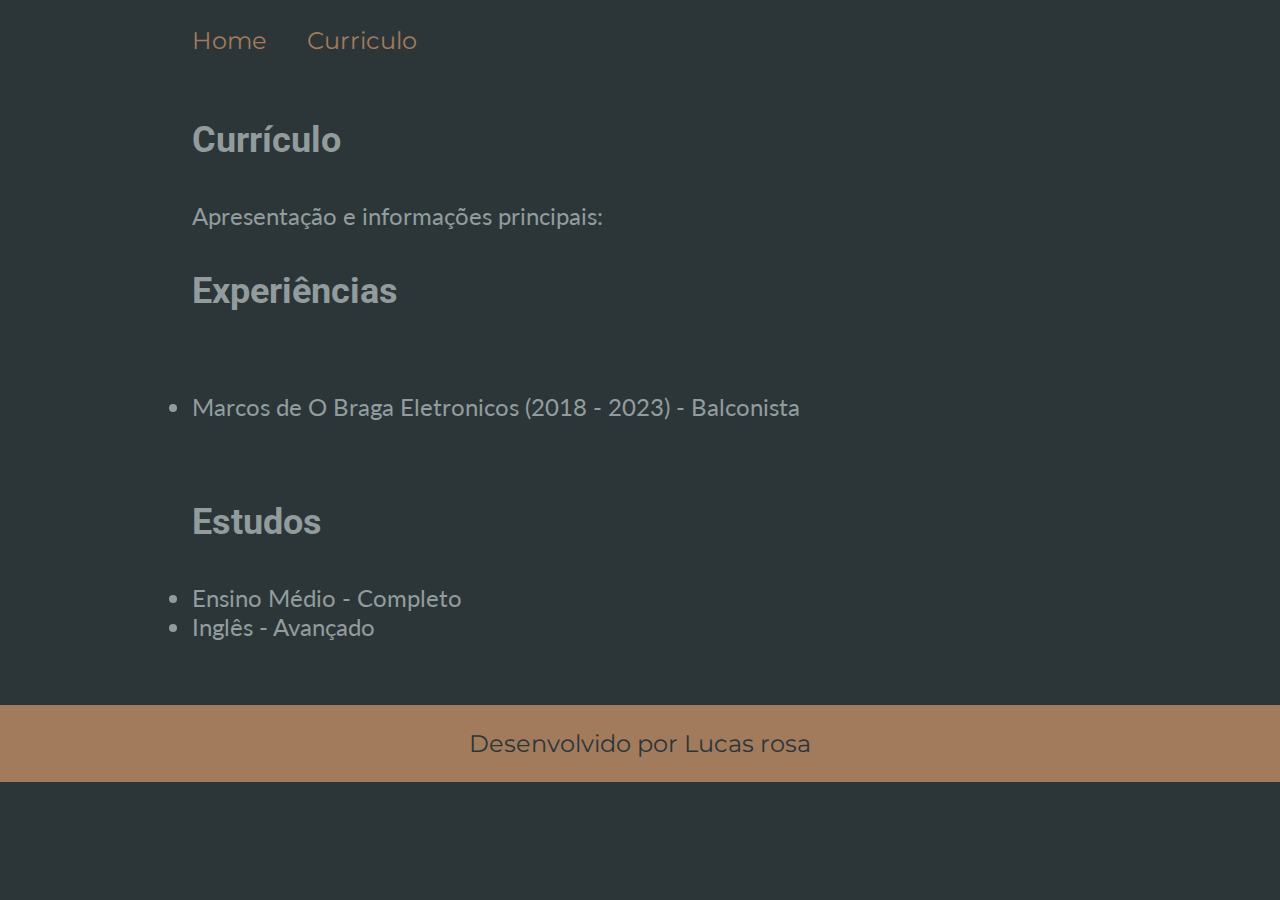
==== Curriculo.html @ b666a460 "Add files via upload" ====
<!DOCTYPE html>
<html lang="pt-br">
<head>
    <meta charset="UTF-8">
    <meta name="viewport" content="width=device-width, initial-scale=1.0">
    <link rel="stylesheet" href="./styles/style.css">
    <title>Curriculo</title>

</head>
    <body>
        <header class="cabecalho">
            <nav class="cabecalho__menu">
                <a href="index.html" class="cabecalho__menu__link">Home</a>
                <a href="curriculo.html" class="cabecalho__menu__link">Curriculo</a>
            </nav>  
        </header>
                <main class="apresentacao">
                    <section class="apresentacao__conteudo">
                        <h1 class="apresentacao__conteudo__titulo">Currículo</h1>
                        <p class="apresentacao__conteudo__texto">
                            Apresentação e informações principais:
                        </p>
                        <h2 class="apresentacao__conteudo__titulo">Experiências</h2>
                        <p class="apresentacao__conteudo__texto">
                        <ul class="apresentacao__conteudo__texto">
                            <li> Marcos de O Braga Eletronicos (2018 - 2023) - Balconista </li>
                        </ul>
                        </p>
                        <h2 class="apresentacao__conteudo__titulo">Estudos</h2>
                        <div class="apresentacao__conteudo__texto">
                        <ul class="apresentacao__conteudo__texto">
                            <li>Ensino Médio - Completo</li>
                            <li>Inglês - Avançado</li>
                        </ul>
                        </div>    
                    </section>
                </main> 
        <footer class="rodape">
            <p>Desenvolvido por Lucas rosa</p>
        </footer>
    </body>
</html>
---- styles/style.css ----
@import url('https://fonts.googleapis.com/css2?family=Montserrat:wght@200&display=swap');
@import url('https://fonts.googleapis.com/css2?family=Montserrat:wght@200&family=Roboto:wght@300&display=swap');
  @import url('https://fonts.googleapis.com/css2?family=Lato:wght@300&family=Montserrat:wght@200&family=Roboto:ital,wght@1,100&display=swap');


:root{
    --cor-primaria:  #2C3639;
    --cor-secundaria: #929c9c;
    --cor-terciaria:  #A27B5C;
    --cor-hover: #272727;
}

:root{
    --fonte--cabecalho: 'montserrat', 'sans-seriff';
    --fonte--apresentacao: 'roboto', 'sans-seriff';
    --fonte--apresentacao--conteudo: 'lato', 'sans-seriff'; 
}

body{
    /*height: 100vh;*/
    box-sizing: border-box;
    background-color :var(--cor-primaria);
    color: var(--cor-secundaria);
}

.cabecalho{
    padding: 2% 0% 0% 15%;
}

.cabecalho__menu{
    display: flex;
    gap: 40px;
}

.cabecalho__menu__link{
    font-family: var(--fonte--cabecalho);
    font-size: 1.5rem;
    font-weight: 400;
    color: var(--cor-terciaria);
    text-decoration: none;
    
}

*    {
    margin: 0;
    padding: 0;
}

.titulo-destaque{
    color: var(--cor-terciaria);
}

.apresentacao {
    padding: 5% 15%;
    display: flex;
    align-items: center;
    justify-content: space-between;
    gap: 60px;
    
}

.apresentacao__conteudo{
    width: 615px;
    display: flex;
    flex-direction: column;
    gap: 40px;
}

.apresentacao__conteudo__titulo{
    font-size: 2.25rem;
    font-family: var(--fonte--apresentacao);
    
}

.apresentacao__conteudo__texto{
    font-size: 1.5rem;
    font-family: var(--fonte--apresentacao--conteudo);
}

.imagem{
    width: 70%;
}

.apresentacao__links{
    display: flex;
    flex-direction: column;
    align-items: center;
    justify-content: space-between;
    gap: 32px;
}

.apresentacao__links__link:hover {
    background-color: var(--cor-hover);
}

.apresentacao__links__link {
    display: flex;
    justify-content: center;
    border: 2px solid var(--cor-terciaria);
    width: 378px;
    text-align: center;
    border-radius: 8px;
    font-size: 1.5rem;
    padding: 21.5px 0;
    text-decoration: none;
    color: white;


}

.rodape {
    padding: 24px;
    color: var(--cor-primaria);
    background-color: var(--cor-terciaria);
    text-align: center;
    font-family: 'Montserrat', sans-serif;
    font-size: 1.5rem;
    font-weight: 400;

}


@media (max-width: 768px){

    .cabecalho{
        padding: 8%;
    }

    .cabecalho__menu{
        justify-content: center;
    }

    .imagem{
        width: 80%;
    }

    .apresentacao{
        flex-direction: column-reverse;
        width: auto;
        gap: 70px;
    }

}
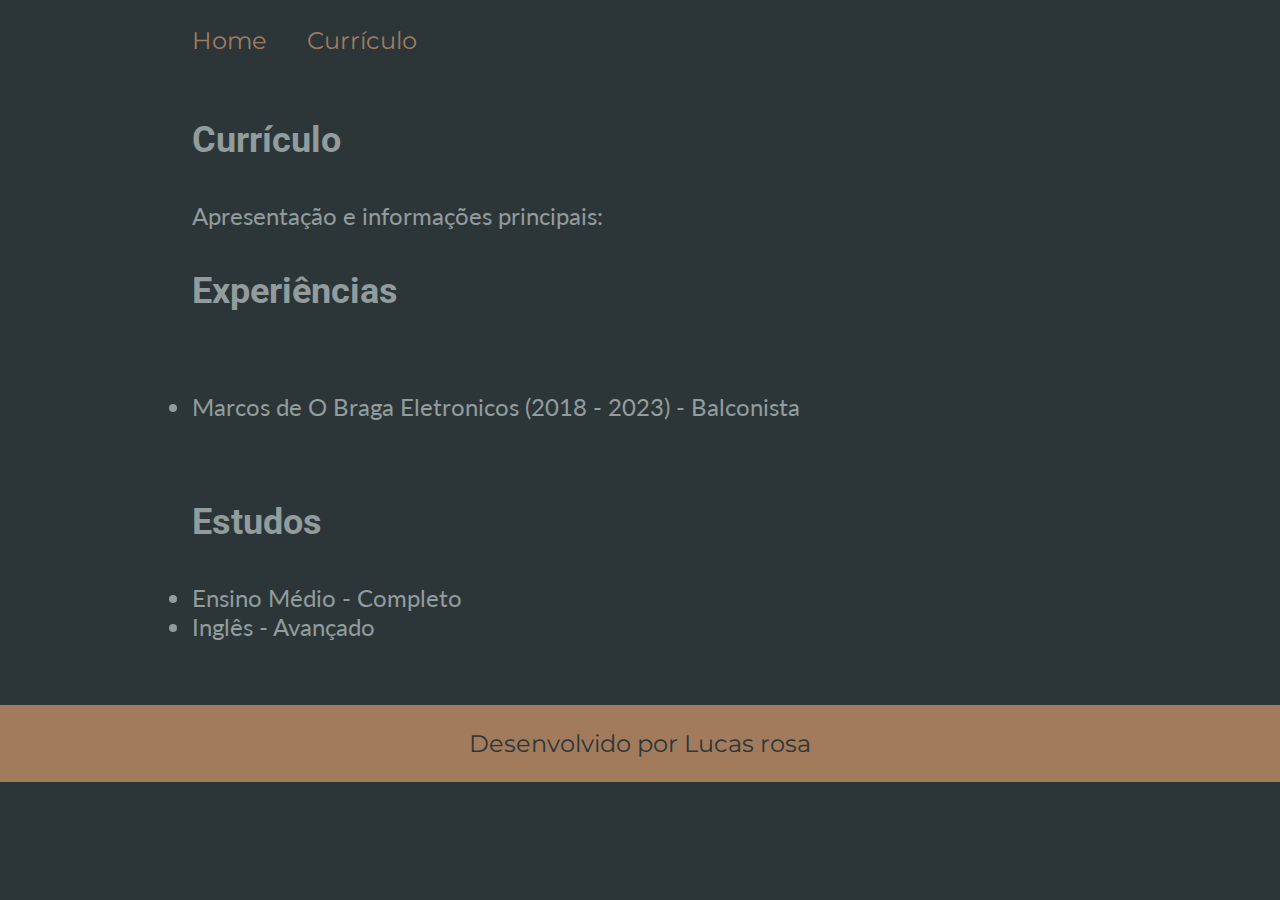
==== commit 3a75296b: "Update Curriculo.html" ====
--- a/Curriculo.html
+++ b/Curriculo.html
@@ -11,7 +11,7 @@
         <header class="cabecalho">
             <nav class="cabecalho__menu">
                 <a href="index.html" class="cabecalho__menu__link">Home</a>
-                <a href="curriculo.html" class="cabecalho__menu__link">Curriculo</a>
+                <a href="curriculo.html" class="cabecalho__menu__link">Currículo</a>
             </nav>  
         </header>
                 <main class="apresentacao">
@@ -39,4 +39,4 @@
             <p>Desenvolvido por Lucas rosa</p>
         </footer>
     </body>
-</html>+</html>
